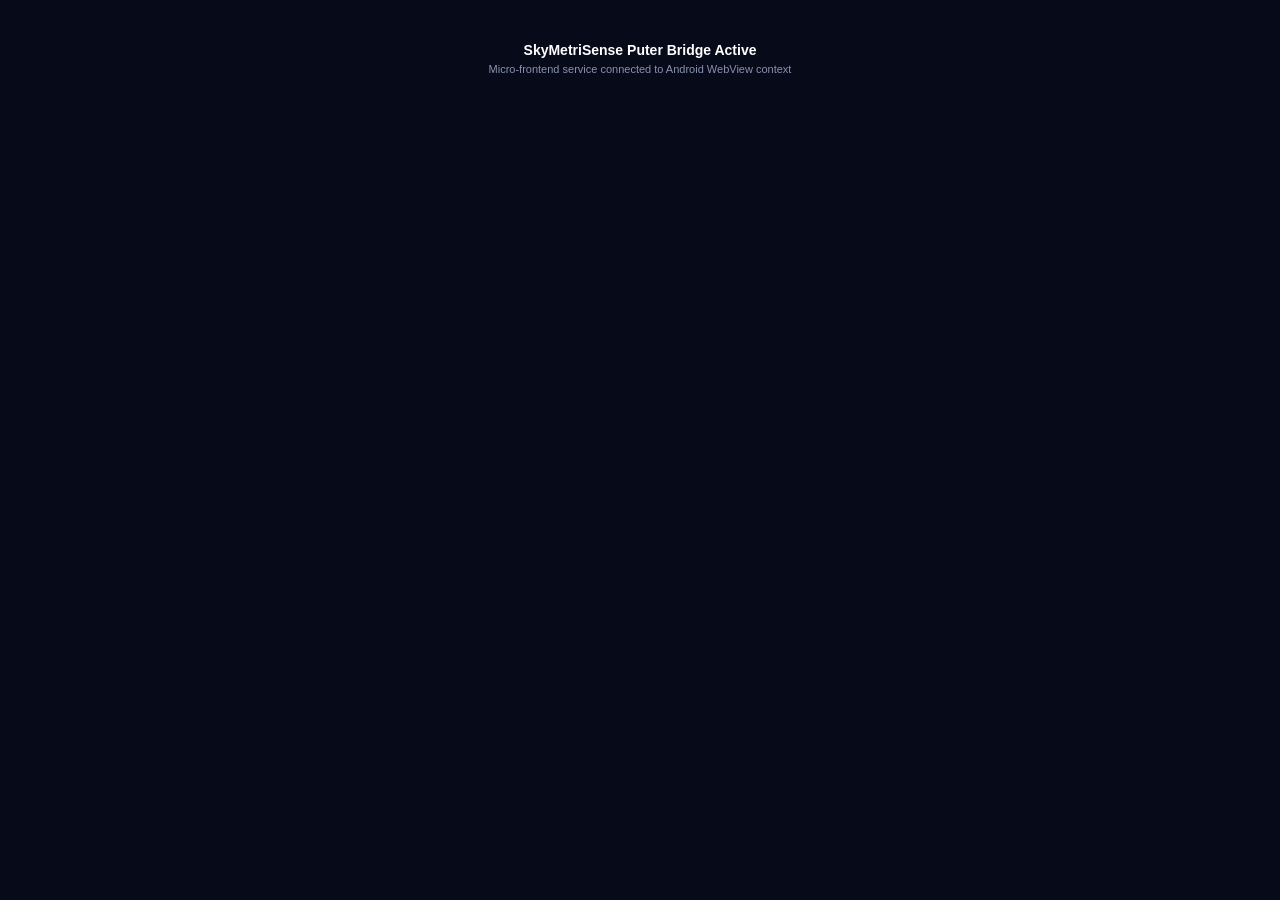
==== puter_bridge.html @ 4d6a402e "Add files via upload" ====
<!DOCTYPE html>
<html lang="id">
<head>
    <meta charset="UTF-8">
    <title>SkyMetriSense Puter Bridge</title>
    <!-- Use Puter.js V2 CDN as requested -->
    <script src="https://js.puter.com/v2/"></script>
</head>
<body style="background: #060A19; color: #FFFFFF; font-family: sans-serif; padding: 20px; text-align: center;">
    <h3 style="font-weight: bold; font-size: 14px; margin-bottom: 5px;">SkyMetriSense Puter Bridge Active</h3>
    <p style="font-size: 11px; color: #8892B0; margin: 0;">Micro-frontend service connected to Android WebView context</p>

    <script>
        // Mapping of clean model IDs to actual Puter AI model options
        function getPuterModelId(modelId) {
            switch(modelId) {
                case "gemini-3.1-pro-preview": return "google/gemini-2.5-pro";
                case "claude-opus-4-8": return "claude-3-opus";
                case "deepseek-v4-pro": return "deepseek-v3";
                case "gpt-5.5-pro": return "gpt-4o";
                case "qwen-3.7-max": return "meta-llama-3-70b-instruct";
                case "mimo-v2.5-pro": return "gpt-4o-mini";
                case "kimi-2.6": return "gpt-4o-mini";
                case "deepseek-coder-v3": return "deepseek-v3";
                default: return "gpt-4o-mini";
            }
        }

        // Bridge function to communicate with Android native context
        async function runPuterChat(modelId, systemPrompt, userMessage) {
            try {
                const puterModel = getPuterModelId(modelId);
                
                // Invoke Puter's client-side conversational interface
                const resp = await puter.ai.chat(userMessage, {
                    model: puterModel,
                    system: systemPrompt
                });
                
                const content = resp?.message?.content || resp || "No response";
                
                // Return via Javascript interface AndroidBridge if bound
                if (window.AndroidBridge && typeof window.AndroidBridge.onChatResponse === 'function') {
                    window.AndroidBridge.onChatResponse(content);
                }
                
                // Fallback to postMessage
                window.parent.postMessage({ status: "success", data: content }, "*");
            } catch (error) {
                const errMsg = error.toString();
                if (window.AndroidBridge && typeof window.AndroidBridge.onChatError === 'function') {
                    window.AndroidBridge.onChatError(errMsg);
                }
                window.parent.postMessage({ status: "error", data: errMsg }, "*");
            }
        }

        // Parent window listener supporting cross-origin message frames
        window.addEventListener("message", async function(event) {
            const { modelId, prompt, systemPrompt } = event.data;
            if (!modelId || !prompt) return;
            await runPuterChat(modelId, systemPrompt || "", prompt);
        });
    </script>
</body>
</html>
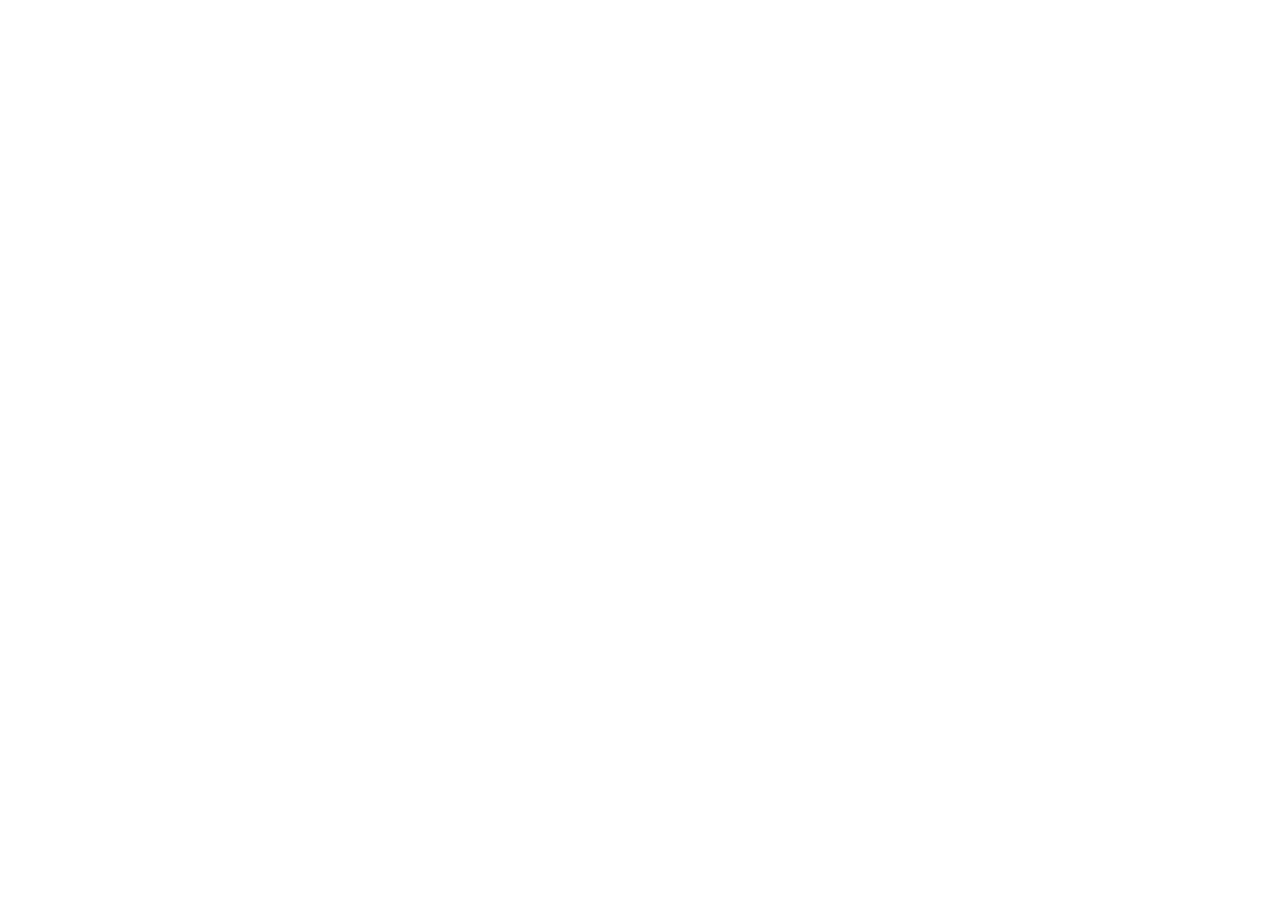
==== commit 0cdb7865: "Update puter_bridge.html" ====
--- a/puter_bridge.html
+++ b/puter_bridge.html
@@ -2,64 +2,31 @@
 <html lang="id">
 <head>
     <meta charset="UTF-8">
-    <title>SkyMetriSense Puter Bridge</title>
-    <!-- Use Puter.js V2 CDN as requested -->
+    <meta name="viewport" content="width=device-width, initial-scale=1.0">
+    <title>SkyMetriSense Puter Bridge Engine</title>
+    <!-- Memuat SDK Resmi Puter.js v2 -->
     <script src="https://js.puter.com/v2/"></script>
 </head>
-<body style="background: #060A19; color: #FFFFFF; font-family: sans-serif; padding: 20px; text-align: center;">
-    <h3 style="font-weight: bold; font-size: 14px; margin-bottom: 5px;">SkyMetriSense Puter Bridge Active</h3>
-    <p style="font-size: 11px; color: #8892B0; margin: 0;">Micro-frontend service connected to Android WebView context</p>
+<body>
+    <script>
+        console.log("Puter Bridge Engine Berhasil Diaktifkan di Cloud.");
 
-    <script>
-        // Mapping of clean model IDs to actual Puter AI model options
-        function getPuterModelId(modelId) {
-            switch(modelId) {
-                case "gemini-3.1-pro-preview": return "google/gemini-2.5-pro";
-                case "claude-opus-4-8": return "claude-3-opus";
-                case "deepseek-v4-pro": return "deepseek-v3";
-                case "gpt-5.5-pro": return "gpt-4o";
-                case "qwen-3.7-max": return "meta-llama-3-70b-instruct";
-                case "mimo-v2.5-pro": return "gpt-4o-mini";
-                case "kimi-2.6": return "gpt-4o-mini";
-                case "deepseek-coder-v3": return "deepseek-v3";
-                default: return "gpt-4o-mini";
+        // Mendengarkan pesan kiriman dari aplikasi utama Android
+        window.addEventListener("message", async function(event) {
+            const { modelId, prompt } = event.data;
+            if (!modelId || !prompt) return;
+
+            try {
+                // Eksekusi model AI di lingkungan browser murni
+                const response = await puter.ai.chat(prompt, { model: modelId });
+                
+                // Kirim balik teks jawaban string murni ke aplikasi utama
+                window.parent.postMessage({ status: "success", content: response.message.content }, "*");
+            } catch (error) {
+                // Tangkap pesan error berupa string biar gak jadi [object Object]
+                const pesanError = error.message || JSON.stringify(error);
+                window.parent.postMessage({ status: "error", content: pesanError }, "*");
             }
-        }
-
-        // Bridge function to communicate with Android native context
-        async function runPuterChat(modelId, systemPrompt, userMessage) {
-            try {
-                const puterModel = getPuterModelId(modelId);
-                
-                // Invoke Puter's client-side conversational interface
-                const resp = await puter.ai.chat(userMessage, {
-                    model: puterModel,
-                    system: systemPrompt
-                });
-                
-                const content = resp?.message?.content || resp || "No response";
-                
-                // Return via Javascript interface AndroidBridge if bound
-                if (window.AndroidBridge && typeof window.AndroidBridge.onChatResponse === 'function') {
-                    window.AndroidBridge.onChatResponse(content);
-                }
-                
-                // Fallback to postMessage
-                window.parent.postMessage({ status: "success", data: content }, "*");
-            } catch (error) {
-                const errMsg = error.toString();
-                if (window.AndroidBridge && typeof window.AndroidBridge.onChatError === 'function') {
-                    window.AndroidBridge.onChatError(errMsg);
-                }
-                window.parent.postMessage({ status: "error", data: errMsg }, "*");
-            }
-        }
-
-        // Parent window listener supporting cross-origin message frames
-        window.addEventListener("message", async function(event) {
-            const { modelId, prompt, systemPrompt } = event.data;
-            if (!modelId || !prompt) return;
-            await runPuterChat(modelId, systemPrompt || "", prompt);
         });
     </script>
 </body>
